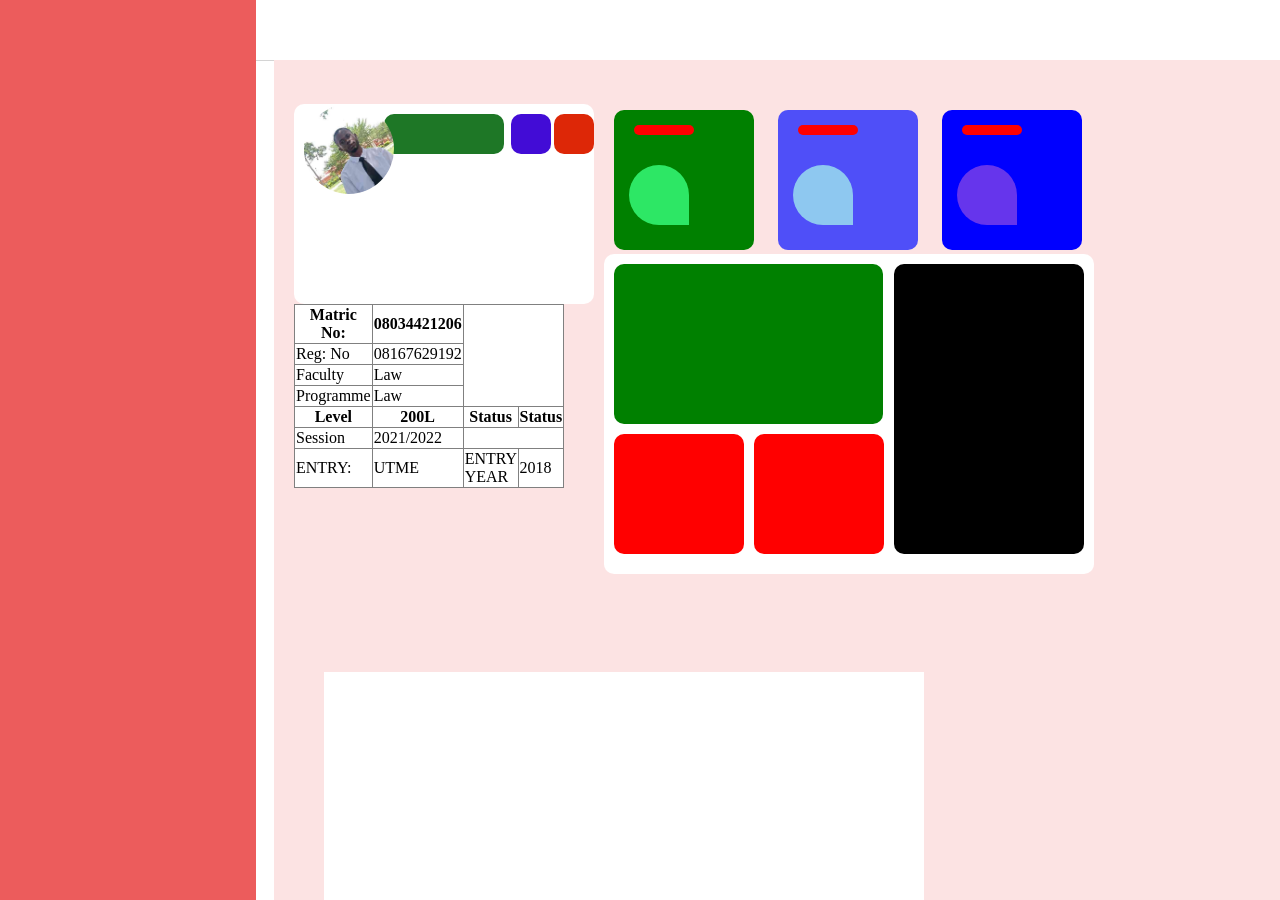
==== underground.html @ e5431ffe "my First commit" ====
<!DOCTYPE html>
<html lang="en">

<head>
    <meta charset="UTF-8">
    <meta http-equiv="X-UA-Compatible" content="IE=edge">
    <meta name="viewport" content="width=device-width, initial-scale=1.0">
    <title>Document</title>
</head>
<link rel="stylesheet" href="./underground.css">

<body>

    <div id="body">
        <div id="sidebar"></div>
        <div id="header-bar">

            <div id="head"></div>
            <div id="cont">

                <div style="margin-left: 290px; background-color: green;" id="inner">
                    <div id="love"></div>
                    <div id="mau"></div>
                </div>
                <div style="background-color: rgb(79, 79, 248) ;" id="inner">
                    <div id="hand"></div>
                    <div id="nue"></div>
                </div>
                <div style="background-color: blue ;" id="inner">
                    <div id="down"></div>
                    <div id="beat"></div>
                </div>

                <div id="tabli">
                    <div id="tools"></div>
                    <div id="spring"></div>
                    <div id="kid"></div>
                    <div id="haa"></div>
                </div>

                <div id="xara">
                    <div id="re"></div>
                    <div id="give"></div>
                    <div id="rore"></div>
                    <div id="hmm"></div>

                </div>

                <div>
                    <table id="mathe" border="1px" color="black" width="120px" height="30px" border-radius="10px">
                        <tr>
                            <th> Matric No:</th>
                            <th>08034421206</th>
                        </tr>

                        <tr>
                            <td> Reg: No</td>
                            <td> 08167629192</td>
                        </tr>
                        <tr>
                            <td>Faculty</td>
                            <td>Law</td>
                        </tr>
                        <tr>
                            <td>Programme</td>
                            <td>Law</td>
                        </tr>
                        <tr>
                            <th> Level</th>
                            <th> 200L</th>
                            <th>Status</th>
                            <th colspan="2">Status</th>
                        </tr>
                        <tr>
                            <td>Session</td>
                            <td>2021/2022</td>

                            <!-- <td>Second Semester</td> -->

                        </tr>
                        <tr>
                            <td>ENTRY:</td>
                            <td>UTME</td>
                            <td>ENTRY YEAR</td>
                            <td>2018</td>
                        </tr>
                    </table>



                </div>
                <br>
                <br>
                <br>
                <br>
                <br>
                <br>
                <br>
                <br>

                <div id="ireti"></div>


            </div>
      
      
      
      
      
      
      
        </div>


        
    </div>

</body>

</html>
---- underground.css ----
html,
body {
    padding: 0px;
    margin: 0px;
}

#sidebar {
    width: 20%;
    height: 100vh;
    background-color: rgb(236, 92, 92);
    position: fixed;
}

#body {}

#head {
    width: 100%;
    height: 60px;
    background-color: white;
    box-shadow: 0px 0px 1px black;
    /* position: fixed; */
}

#cont {
    width: 1300px;
    height: 5000px;
    background-color: rgb(252, 227, 227);
    position: fixed;
    margin-left: 274px;
    padding: 50px;
    margin-top: 0px;
   

}


#inner {
    width: 140px;
    height: 140px;
    background-color: black;
    margin-left: 0px;
    border-radius: 10px;
    display: inline-block;
    margin-left: 20px;

}

#love {
    border: 2px black;
    border-bottom-left-radius: 30px;
    width: 60px;
    height: 60px;
    background-color: rgb(45, 231, 101);
    border-top-left-radius: 30px;
    border-top-right-radius: 30px;
    margin-top: 55px;
    margin-left: 15px;
}

#mau {
    height: 10px;
    width: 60px;
    background-color: red;
    margin-top: -100px;
    margin-left: 20px;
    border-radius: 30px;
}

#hand {
    border: 2px black;
    border-bottom-left-radius: 30px;
    width: 60px;
    height: 60px;
    background-color: rgb(142, 200, 240);
    border-top-left-radius: 30px;
    border-top-right-radius: 30px;
    margin-top: 55px;
    margin-left: 15px;

}

#nue {
    height: 10px;
    width: 60px;
    background-color: red;
    margin-top: -100px;
    margin-left: 20px;
    border-radius: 30px;
}

#down {
    border: 2px black;
    border-bottom-left-radius: 30px;
    width: 60px;
    height: 60px;
    background-color: rgb(102, 53, 236);
    border-top-left-radius: 30px;
    border-top-right-radius: 30px;
    margin-top: 55px;
    margin-left: 15px;
}

#beat {
    height: 10px;
    width: 60px;
    background-color: red;
    margin-top: -100px;
    margin-left: 20px;
    border-radius: 30px;
}

#tabli {
    width: 470px;
    height: 300px;
    background-color: white;
    margin-top: 0px;
    margin-left: 280px;
    border-radius: 10px;
    padding: 10px;
}

#tools {
    width: 190px;
    height: 290px;
    background-color: black;
    border-radius: 10px;
    margin-left: 280px;
}

#spring {
    width: 269px;
    height: 160px;
    background-color: green;
    margin-top: -290px;
    border-radius: 10px;
}

#kid {
    width: 130px;
    height: 120px;
    background-color: red;
    margin-left: 140px;
    margin-top: 10px;
    border-radius: 10px;
}

#haa {
    width: 130px;
    height: 120px;
    background-color: red;
    margin-left: -0px;
    margin-top: -120px;
    border-radius: 10px;

}

#xara {
    width: 280px;
    height: 180px;
    background-color: white;
    margin-left: -30px;
    margin-top: -470px;
    border-radius: 10px;
    padding: 10px;
}

#re {
    width: 40px;
    height: 40px;
    background-color: rgb(221, 39, 7);
    border-radius: 10px;
    margin-left: 250px;
}

#give {
    width: 40px;
    height: 40px;
    background-color: rgb(66, 12, 214);
    border-radius: 10px;
    margin-left: 207px;
    margin-top: -40px;
}

#rore {
    width: 120px;
    height: 40px;
    background-color: rgb(30, 119, 38);
    border-radius: 10px;
    margin-left: 80px;
    margin-top: -40px;
}

#hmm {
    width: 90px;
    height: 90px;
    border-radius: 100%;
    background-color: blue;
    margin-top: -50px;
    margin-left: 0px;
    background-image: url(./1659265967294.jpg);
    background-size: cover;

}

#tobe {
    background-color: rgb(218, 19, 19);
    width: 160px;
    height: 50px;
    margin-top: -40px;
    border-color: black;
}

#mathe {
    border-collapse: collapse;
    background-color: white;
    margin-left: -30px;
}

#ireti {
    width: 600px;
    height: 400px;
    background-color: white;
    margin-top: 40px ;
}
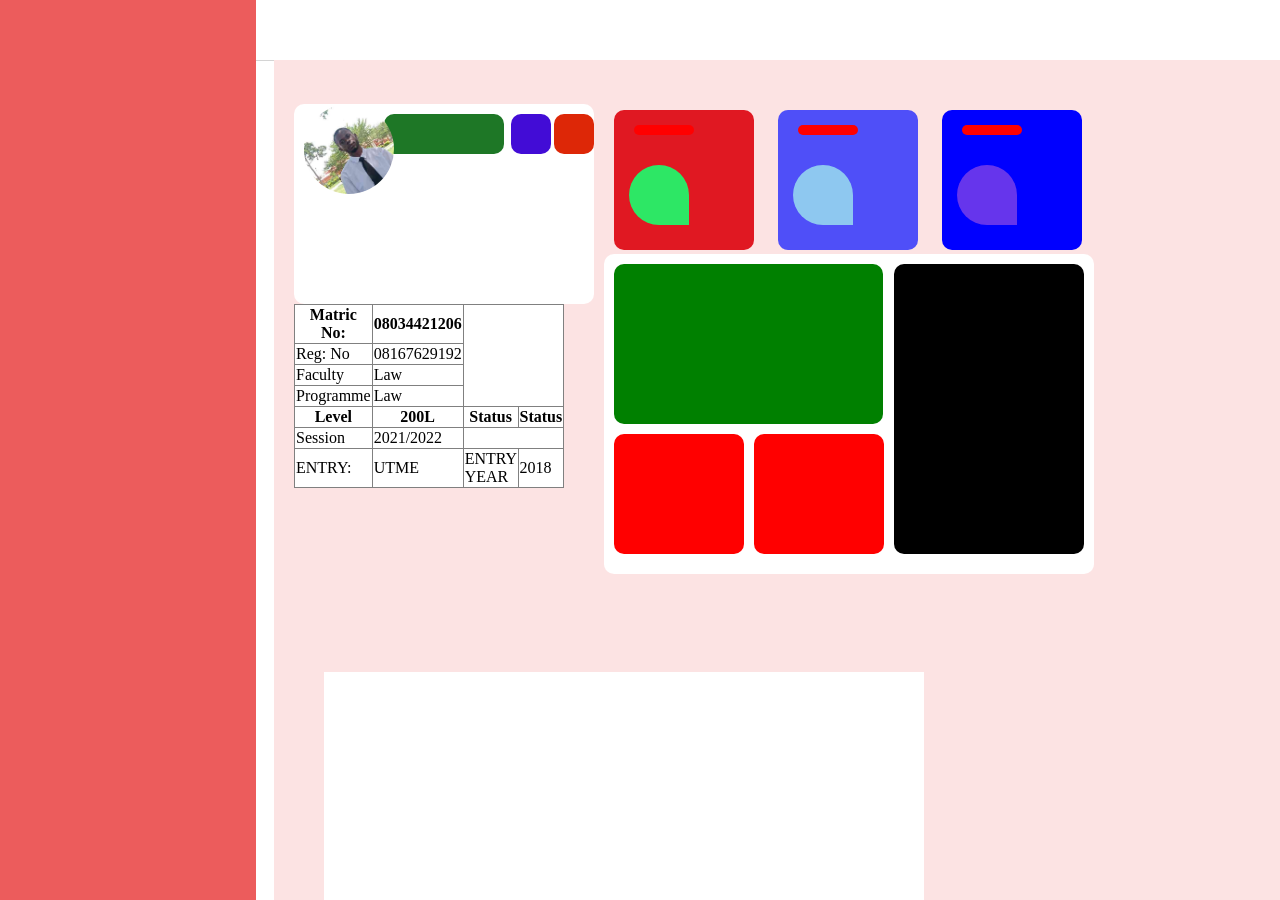
==== commit 6f946589: "changed color from blue to red" ====
--- a/underground.html
+++ b/underground.html
@@ -18,7 +18,7 @@
             <div id="head"></div>
             <div id="cont">
 
-                <div style="margin-left: 290px; background-color: green;" id="inner">
+                <div style="margin-left: 290px; background-color: rgb(224, 24, 34);" id="inner">
                     <div id="love"></div>
                     <div id="mau"></div>
                 </div>
